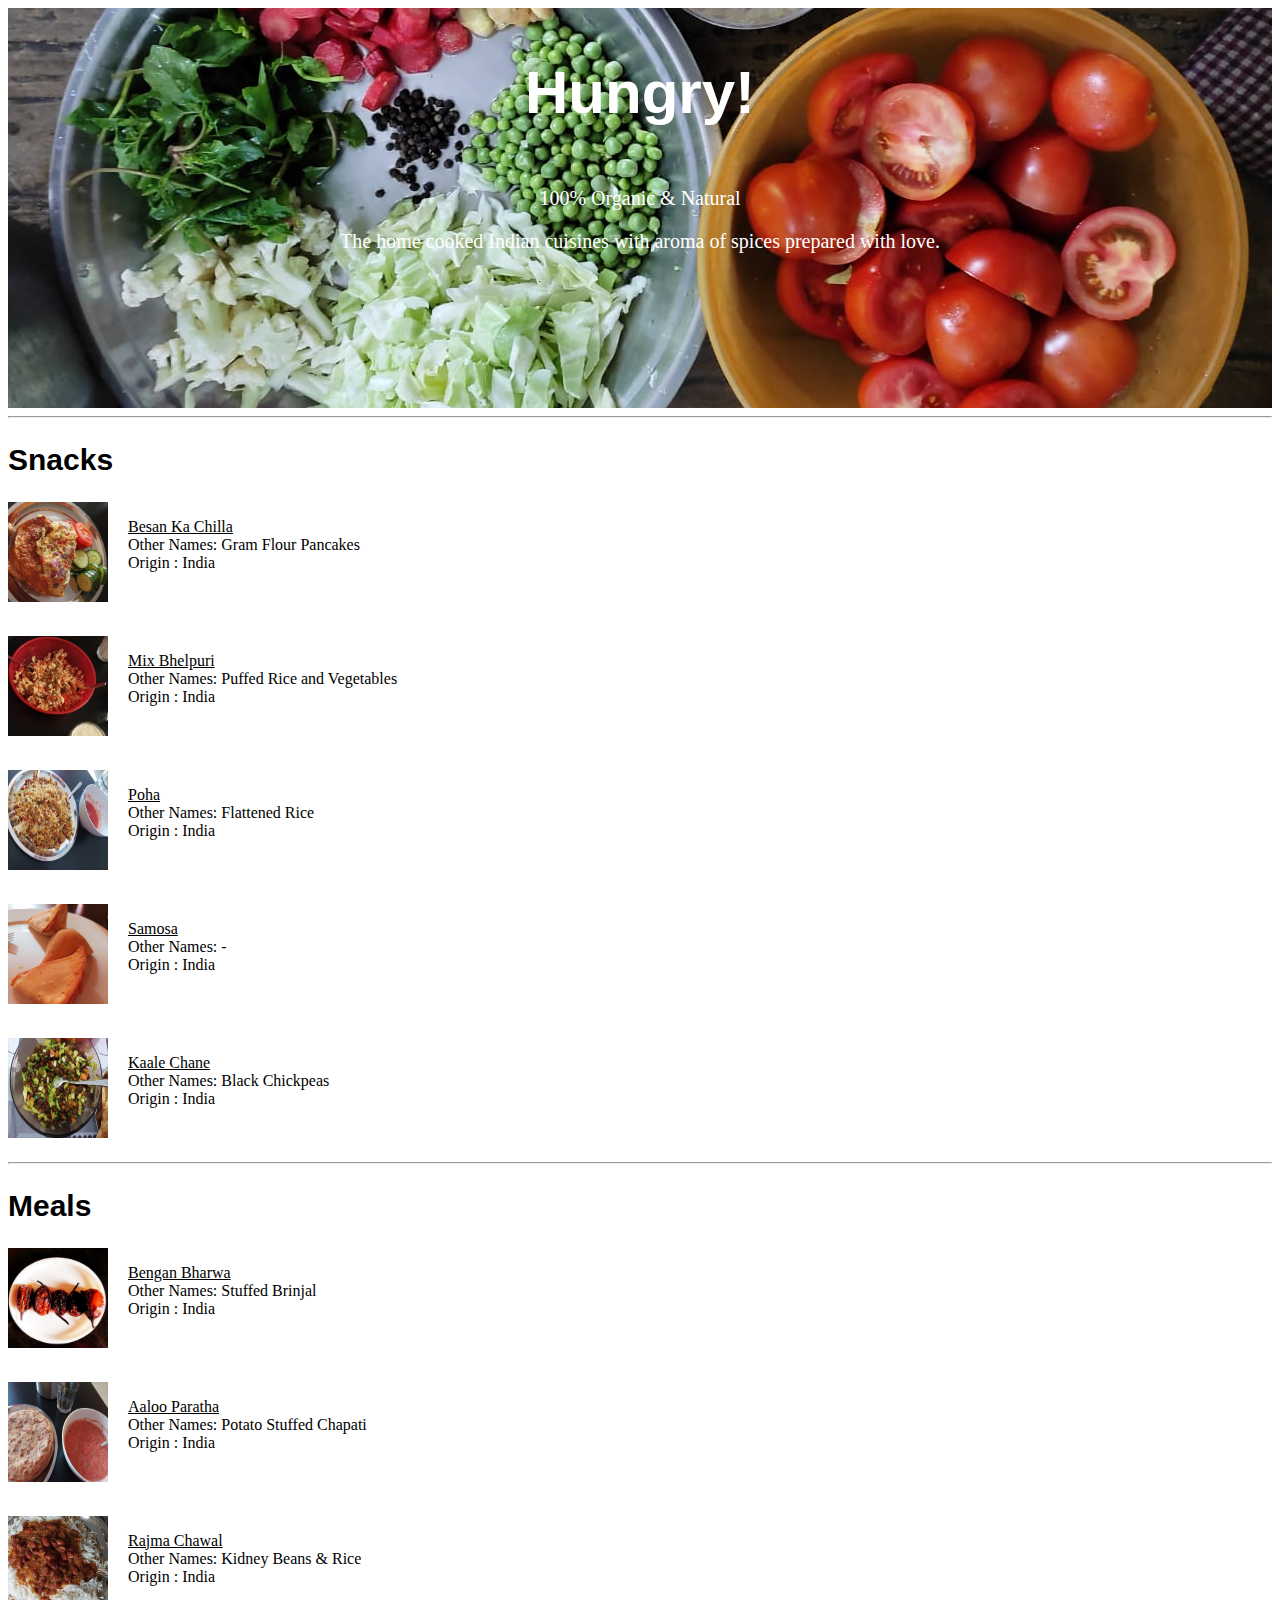
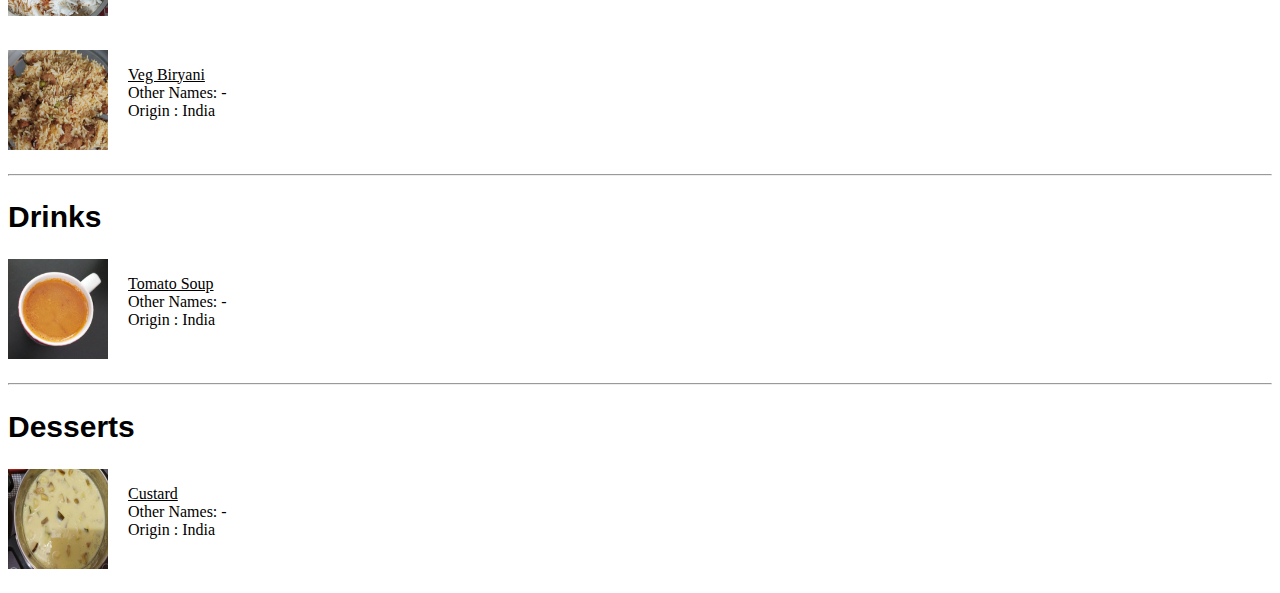
==== Food Blog/main.html @ a910e4ef "Add files via upload" ====
<!DOCTYPE html>
<html>
  <head lang="en">
    <meta name="viewport" content="width=device-width, initial-scale=1.0" />
    <meta charset="utf-8" />
    <title>Humera's Food Blog</title>
    <link rel="stylesheet" href="./Style/main_style.css" />
  </head>
  <body>
    <header>
      <h1>Hungry!</h1>
      <p>100% Organic & Natural</p>
      <p>
        The home cooked Indian cuisines with aroma of spices prepared with love.
      </p>
    </header>
    <hr />
    <main>
      <section>
        <h2>Snacks</h2>
        <article>
          <img
            src="./Images/Snacks1-Besan Ka Chilla.png"
            alt="Besan Ka chilla"
          />
          <div>
            <p>
              <a href="">Besan Ka Chilla</a><br />Other Names: Gram Flour
              Pancakes<br />Origin : India
            </p>
          </div>
        </article>
        <br />
        <br />
        <article>
          <img src="./Images/snacks2.png" alt="Mix Bhelpuri" />
          <div>
            <p>
              <a href="">Mix Bhelpuri</a><br />Other Names: Puffed Rice and
              Vegetables<br />Origin : India
            </p>
          </div>
        </article>
        <br />
        <br />
        <article>
          <img src="./Images/Snacks3-Poha.jpeg" alt="Poha" />
          <div>
            <p>
              <a href="">Poha</a><br />Other Names: Flattened Rice<br />Origin :
              India
            </p>
          </div>
        </article>
        <br />
        <br />
        <article>
          <img src="./Images/Snacks4-Samosa-.jpeg" alt="Samosa" />
          <div>
            <p><a href="">Samosa</a><br />Other Names: -<br />Origin : India</p>
          </div>
        </article>
        <br />
        <br />
        <article>
          <img src="./Images/Snacks5-Chane.jpeg" alt="Kaale Chane" />
          <div>
            <p>
              <a href="">Kaale Chane</a><br />Other Names: Black Chickpeas<br />Origin
              : India
            </p>
          </div>
        </article>
      </section>
      <hr />
      <section class="Meals">
        <h2>Meals</h2>
        <article>
          <img
            src="./Images/Meals4-Stuffed-Brinjal.png"
            alt="Stuffed Brinjal"
          />
          <div>
            <p>
              <a href="">Bengan Bharwa</a><br />Other Names: Stuffed Brinjal<br />Origin
              : India
            </p>
          </div>
        </article>
        <br /><br />
        <article>
          <img src="./Images/Meals1-Aaloo Paratha.jpeg" alt="Aaloo Paratha" />
          <div>
            <p>
              <a href="">Aaloo Paratha</a><br />Other Names: Potato Stuffed
              Chapati<br />Origin : India
            </p>
          </div>
        </article>
        <br /><br />
        <article>
          <img src="./Images/Meals2-Rajma.png" alt="Rajma Chawal" />
          <div>
            <p>
              <a href="">Rajma Chawal</a><br />Other Names: Kidney Beans &
              Rice<br />Origin : India
            </p>
          </div>
        </article>
        <br /><br />
        <article>
          <img src="./Images/Meals3-Veg Biryani.png" alt="Veg Biryani" />
          <div>
            <p>
              <a href="">Veg Biryani</a><br />Other Names: -<br />Origin : India
            </p>
          </div>
        </article>
        <hr />
      </section>
      <section class="Drinks">
        <h2>Drinks</h2>
        <article>
          <img src="./Images/Drinks1-Soup.png" alt="Tomato Soup" />
          <div>
            <p>
              <a href="">Tomato Soup</a><br />Other Names: -<br />Origin : India
            </p>
          </div>
        </article>
      </section>
      <hr />
      <section class="Desserts">
        <h2>Desserts</h2>
        <article>
          <img src="./Images/Dessert1-Custard.jpeg" alt="Custard" />
          <div>
            <p>
              <a href="">Custard</a><br />Other Names: -<br />Origin : India
            </p>
          </div>
        </article>
      </section>
    </main>
  </body>
</html>
---- Food Blog/Style/main_style.css ----
header {
  background-image: url(../Images/main-background.png);
  width: 100%;
  height: 400px;
  color: white;
  text-align: center;
}
header h1 {
  font-size: 60px;
  padding: 50px 20px;
  margin: 0px;
  font-family: Impact, Haettenschweiler, "Arial Narrow Bold", sans-serif;
}
header p {
  font-size: 20px;
  padding: 10px 20px;
  margin: 0;
}
hr {
  color: 3px double black;
}
article > img {
  width: 100px;
  height: 100px;
}
h2 {
  font-family: Impact, Haettenschweiler, "Arial Narrow Bold", sans-serif;
  font-size: 30px;
}
a {
  color: black;
}
a:hover {
  color: blue;
}
a:visited {
  color: black;
}
a:active {
  color: gray;
}
section {
  display: block;
}
article {
  display: inline-block;
}
article > img {
  float: left;
}
article > div {
  width: 500px;
  height: 100px;
  margin-left: 0px;
  padding-left: 120px;
}
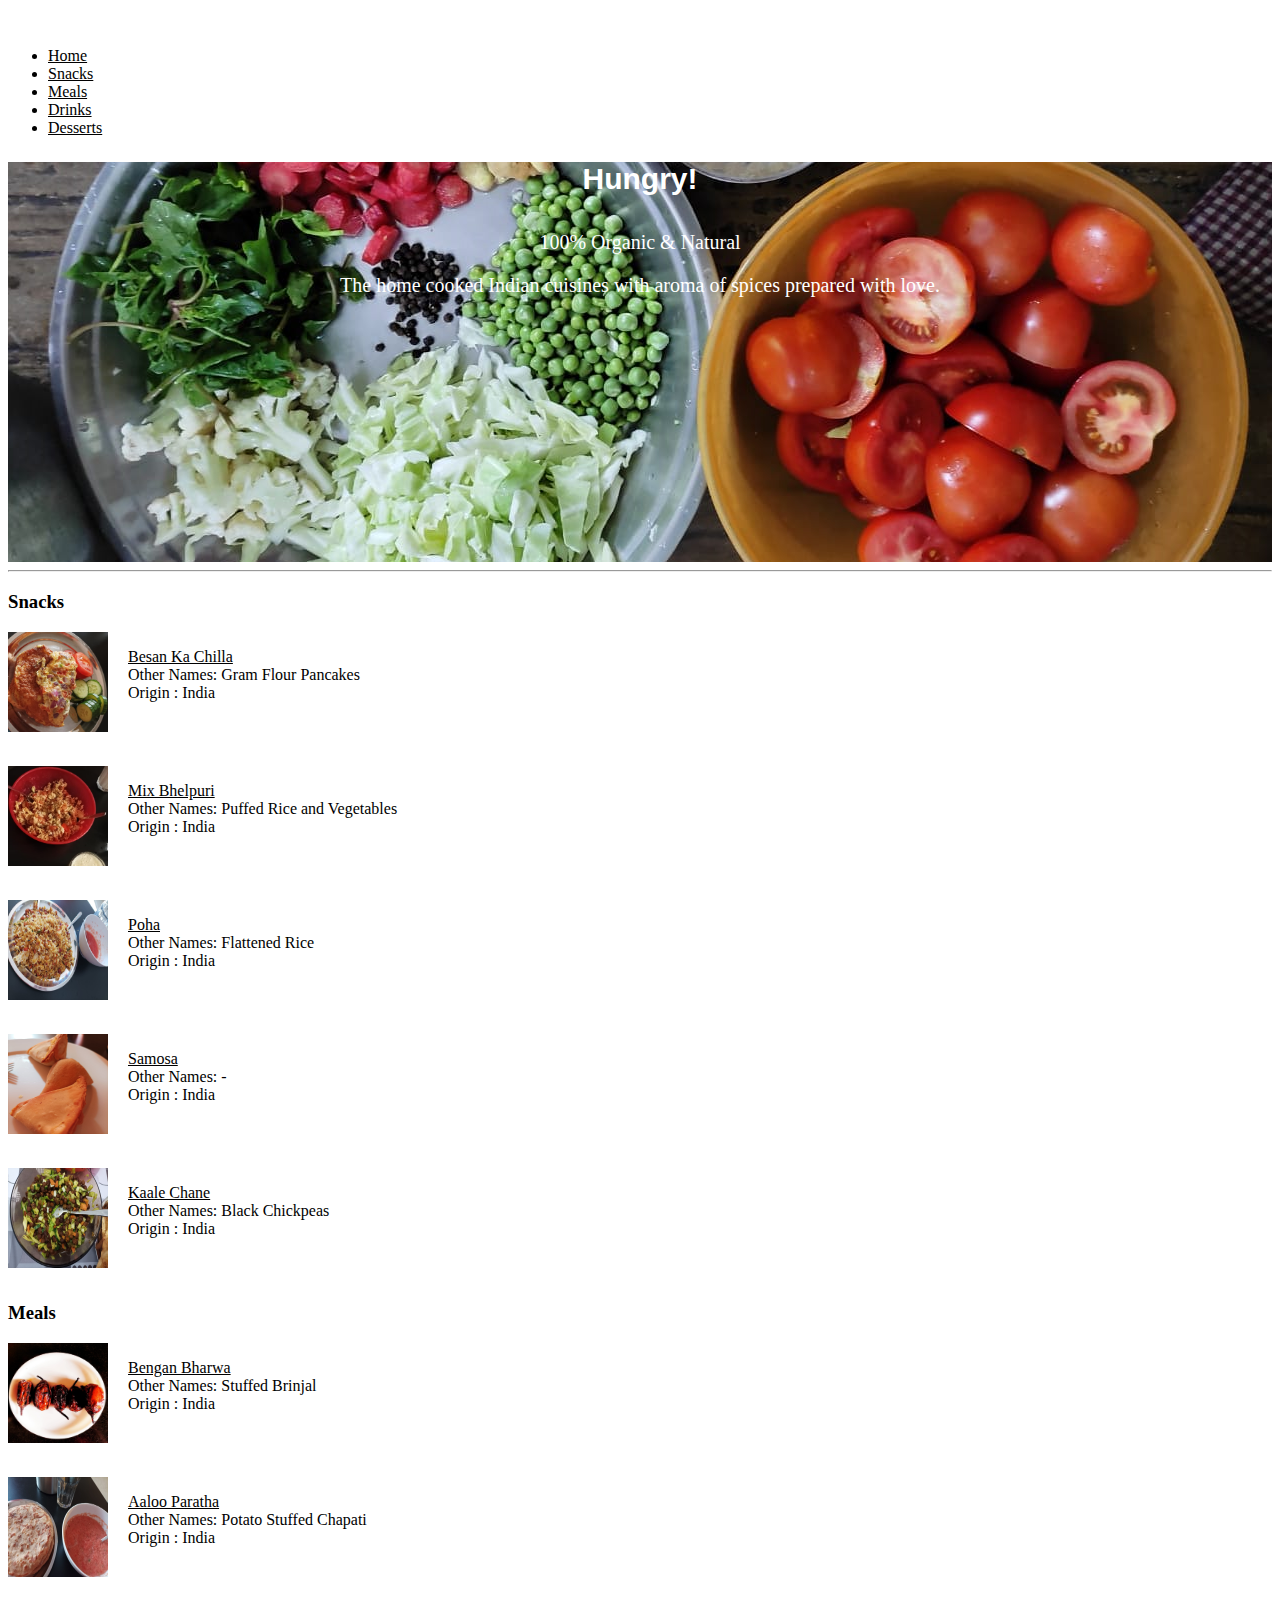
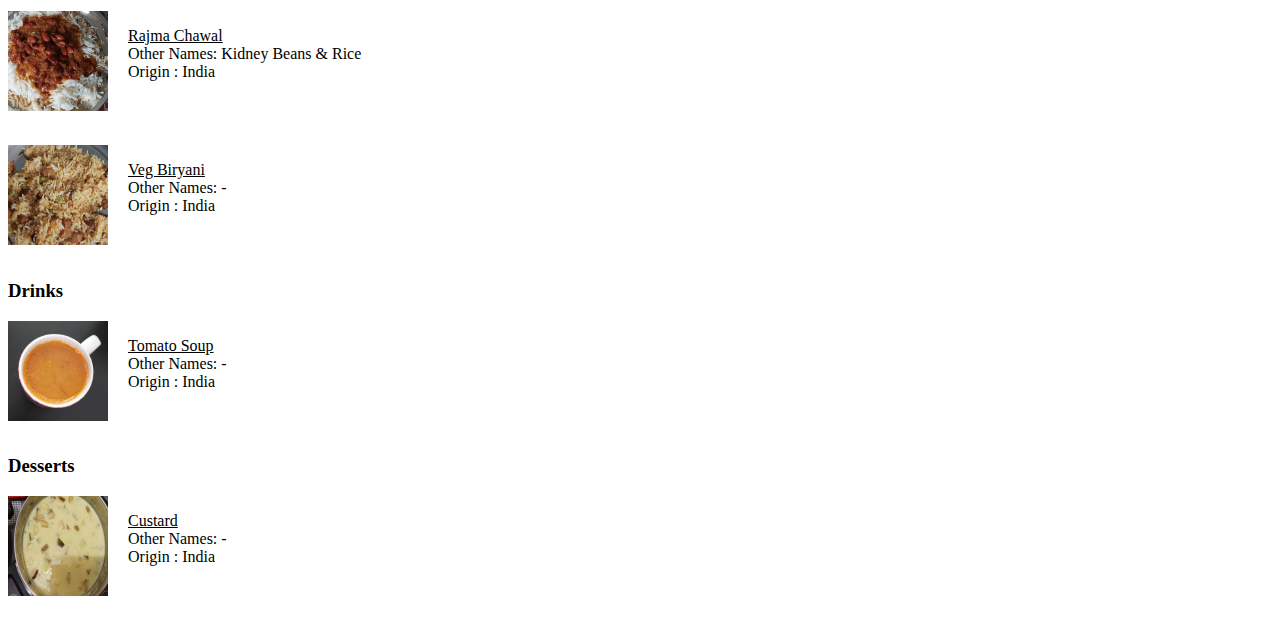
==== commit 9597cc1e: "Update main.html" ====
--- a/Food Blog/main.html
+++ b/Food Blog/main.html
@@ -2,145 +2,163 @@
 <html>
   <head lang="en">
     <meta name="viewport" content="width=device-width, initial-scale=1.0" />
+    <meta name="description" content="Humera's Food Blog" />
     <meta charset="utf-8" />
     <title>Humera's Food Blog</title>
     <link rel="stylesheet" href="./Style/main_style.css" />
   </head>
   <body>
-    <header>
-      <h1>Hungry!</h1>
-      <p>100% Organic & Natural</p>
-      <p>
-        The home cooked Indian cuisines with aroma of spices prepared with love.
-      </p>
-    </header>
-    <hr />
-    <main>
-      <section>
-        <h2>Snacks</h2>
-        <article>
-          <img
-            src="./Images/Snacks1-Besan Ka Chilla.png"
-            alt="Besan Ka chilla"
-          />
-          <div>
-            <p>
-              <a href="">Besan Ka Chilla</a><br />Other Names: Gram Flour
-              Pancakes<br />Origin : India
-            </p>
-          </div>
-        </article>
-        <br />
-        <br />
-        <article>
-          <img src="./Images/snacks2.png" alt="Mix Bhelpuri" />
-          <div>
-            <p>
-              <a href="">Mix Bhelpuri</a><br />Other Names: Puffed Rice and
-              Vegetables<br />Origin : India
-            </p>
-          </div>
-        </article>
-        <br />
-        <br />
-        <article>
-          <img src="./Images/Snacks3-Poha.jpeg" alt="Poha" />
-          <div>
-            <p>
-              <a href="">Poha</a><br />Other Names: Flattened Rice<br />Origin :
-              India
-            </p>
-          </div>
-        </article>
-        <br />
-        <br />
-        <article>
-          <img src="./Images/Snacks4-Samosa-.jpeg" alt="Samosa" />
-          <div>
-            <p><a href="">Samosa</a><br />Other Names: -<br />Origin : India</p>
-          </div>
-        </article>
-        <br />
-        <br />
-        <article>
-          <img src="./Images/Snacks5-Chane.jpeg" alt="Kaale Chane" />
-          <div>
-            <p>
-              <a href="">Kaale Chane</a><br />Other Names: Black Chickpeas<br />Origin
-              : India
-            </p>
-          </div>
-        </article>
-      </section>
+    <div id="nav">
+      <a href="#"><img id="logo" src="" /></a>
+      <h1></h1>
+      <nav>
+        <ul>
+          <li><a href="#">Home</a></li>
+          <li><a href="#Snacks">Snacks</a></li>
+          <li><a href="#Meals">Meals</a></li>
+          <li><a href="#Drinks">Drinks</a></li>
+          <li><a href="#Desserts">Desserts</a></li>
+        </ul>
+      </nav>
+    </div>
+    <div id="header">
+      <header>
+        <h2>Hungry!</h2>
+        <p>100% Organic & Natural</p>
+        <p>
+          The home cooked Indian cuisines with aroma of spices prepared with
+          love.
+        </p>
+      </header>
       <hr />
-      <section class="Meals">
-        <h2>Meals</h2>
-        <article>
-          <img
-            src="./Images/Meals4-Stuffed-Brinjal.png"
-            alt="Stuffed Brinjal"
-          />
-          <div>
-            <p>
-              <a href="">Bengan Bharwa</a><br />Other Names: Stuffed Brinjal<br />Origin
-              : India
-            </p>
-          </div>
-        </article>
-        <br /><br />
-        <article>
-          <img src="./Images/Meals1-Aaloo Paratha.jpeg" alt="Aaloo Paratha" />
-          <div>
-            <p>
-              <a href="">Aaloo Paratha</a><br />Other Names: Potato Stuffed
-              Chapati<br />Origin : India
-            </p>
-          </div>
-        </article>
-        <br /><br />
-        <article>
-          <img src="./Images/Meals2-Rajma.png" alt="Rajma Chawal" />
-          <div>
-            <p>
-              <a href="">Rajma Chawal</a><br />Other Names: Kidney Beans &
-              Rice<br />Origin : India
-            </p>
-          </div>
-        </article>
-        <br /><br />
-        <article>
-          <img src="./Images/Meals3-Veg Biryani.png" alt="Veg Biryani" />
-          <div>
-            <p>
-              <a href="">Veg Biryani</a><br />Other Names: -<br />Origin : India
-            </p>
-          </div>
-        </article>
-        <hr />
-      </section>
-      <section class="Drinks">
-        <h2>Drinks</h2>
-        <article>
-          <img src="./Images/Drinks1-Soup.png" alt="Tomato Soup" />
-          <div>
-            <p>
-              <a href="">Tomato Soup</a><br />Other Names: -<br />Origin : India
-            </p>
-          </div>
-        </article>
-      </section>
-      <hr />
-      <section class="Desserts">
-        <h2>Desserts</h2>
-        <article>
-          <img src="./Images/Dessert1-Custard.jpeg" alt="Custard" />
-          <div>
-            <p>
-              <a href="">Custard</a><br />Other Names: -<br />Origin : India
-            </p>
-          </div>
-        </article>
-      </section>
-    </main>
+      <main>
+        <section>
+          <h3 id="Snacks">Snacks</h3>
+          <article>
+            <img
+              src="./Images/Snacks1-Besan Ka Chilla.png"
+              alt="Besan Ka chilla"
+            />
+            <div>
+              <p>
+                <a href="">Besan Ka Chilla</a><br />Other Names: Gram Flour
+                Pancakes<br />Origin : India
+              </p>
+            </div>
+          </article>
+          <br />
+          <br />
+          <article>
+            <img src="./Images/snacks2.png" alt="Mix Bhelpuri" />
+            <div>
+              <p>
+                <a href="">Mix Bhelpuri</a><br />Other Names: Puffed Rice and
+                Vegetables<br />Origin : India
+              </p>
+            </div>
+          </article>
+          <br />
+          <br />
+          <article>
+            <img src="./Images/Snacks3-Poha.jpeg" alt="Poha" />
+            <div>
+              <p>
+                <a href="">Poha</a><br />Other Names: Flattened Rice<br />Origin
+                : India
+              </p>
+            </div>
+          </article>
+          <br />
+          <br />
+          <article>
+            <img src="./Images/Snacks4-Samosa-.jpeg" alt="Samosa" />
+            <div>
+              <p>
+                <a href="">Samosa</a><br />Other Names: -<br />Origin : India
+              </p>
+            </div>
+          </article>
+          <br />
+          <br />
+          <article>
+            <img src="./Images/Snacks5-Chane.jpeg" alt="Kaale Chane" />
+            <div>
+              <p>
+                <a href="">Kaale Chane</a><br />Other Names: Black Chickpeas<br />Origin
+                : India
+              </p>
+            </div>
+          </article>
+        </section>
+        <section>
+          <h3 id="Meals">Meals</h3>
+          <article>
+            <img
+              src="./Images/Meals4-Stuffed-Brinjal.png"
+              alt="Stuffed Brinjal"
+            />
+            <div>
+              <p>
+                <a href="https://youtube.com/shorts/tS9UXXVYwv8?feature=share">Bengan Bharwa</a><br />Other Names: Stuffed
+                Brinjal<br />Origin : India
+              </p>
+            </div>
+          </article>
+          <br /><br />
+          <article>
+            <img src="./Images/Meals1-Aaloo Paratha.jpeg" alt="Aaloo Paratha" />
+            <div>
+              <p>
+                <a href="">Aaloo Paratha</a><br />Other Names: Potato Stuffed
+                Chapati<br />Origin : India
+              </p>
+            </div>
+          </article>
+          <br /><br />
+          <article>
+            <img src="./Images/Meals2-Rajma.png" alt="Rajma Chawal" />
+            <div>
+              <p>
+                <a href="">Rajma Chawal</a><br />Other Names: Kidney Beans &
+                Rice<br />Origin : India
+              </p>
+            </div>
+          </article>
+          <br /><br />
+          <article>
+            <img src="./Images/Meals3-Veg Biryani.png" alt="Veg Biryani" />
+            <div>
+              <p>
+                <a href="">Veg Biryani</a><br />Other Names: -<br />Origin :
+                India
+              </p>
+            </div>
+          </article>
+        </section>
+        <section>
+          <h3 id="Drinks">Drinks</h3>
+          <article>
+            <img src="./Images/Drinks1-Soup.png" alt="Tomato Soup" />
+            <div>
+              <p>
+                <a href="">Tomato Soup</a><br />Other Names: -<br />Origin :
+                India
+              </p>
+            </div>
+          </article>
+        </section>
+        <section>
+          <h3 id="Desserts">Desserts</h3>
+          <article>
+            <img src="./Images/Dessert1-Custard.jpeg" alt="Custard" />
+            <div>
+              <p>
+                <a href="">Custard</a><br />Other Names: -<br />Origin : India
+              </p>
+            </div>
+          </article>
+        </section>
+      </main>
+    </div>
   </body>
 </html>
